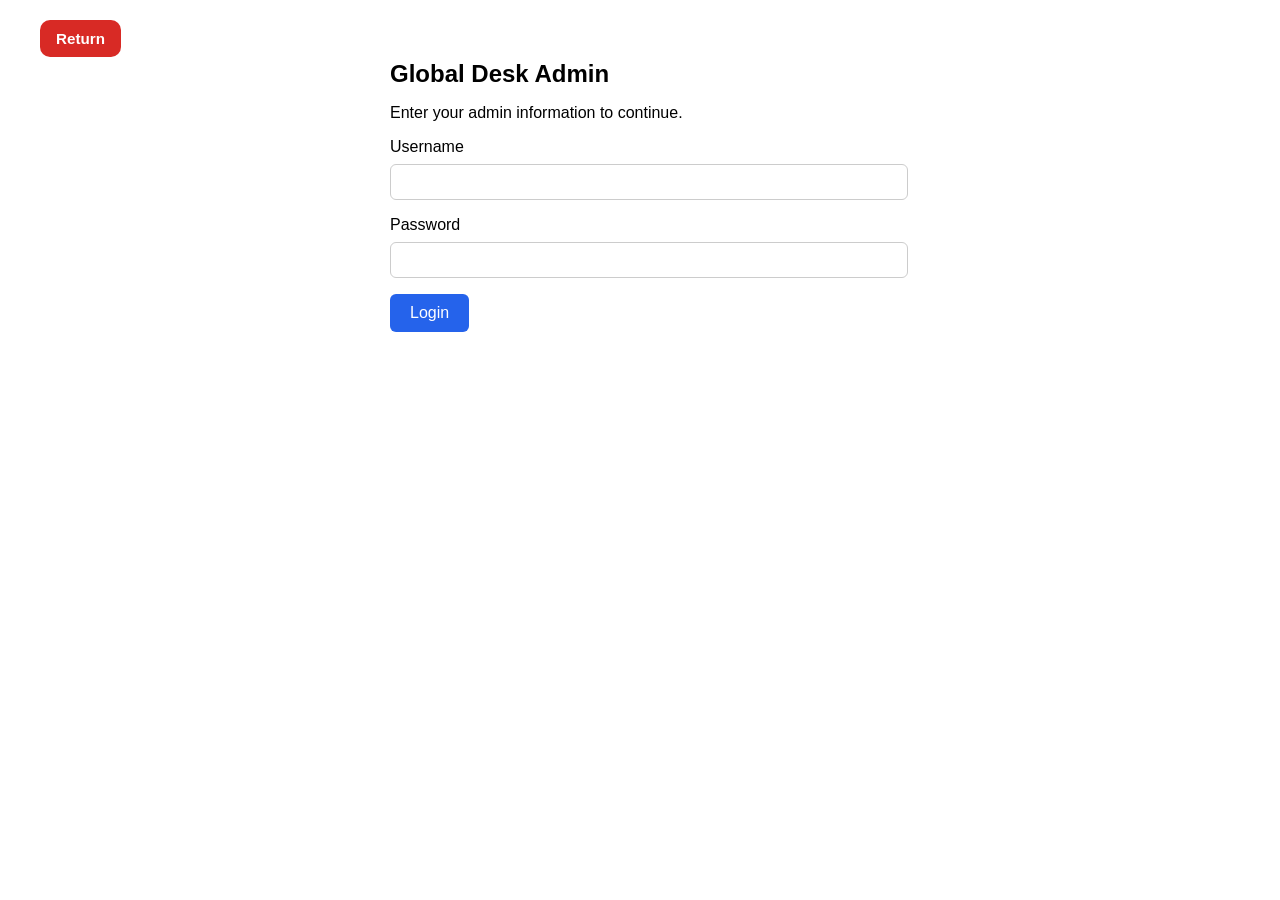
==== admin/index.html @ 8b66ad16 "changed buttons" ====
<!DOCTYPE html>
<html lang="en">
<head>
  <meta charset="UTF-8" />
  <title>Global Desk Admin</title>
  <style>
    body { font-family: sans-serif; max-width: 500px; margin: 60px auto; }
    h1 { font-size: 1.5rem; }
    input { display: block; margin: 8px 0 16px; padding: 8px; width: 100%;
            border: 1px solid #ccc; border-radius: 6px; font-size: 1rem; }
    button { padding: 10px 20px; background: #2563eb; color: white; border: none;
             border-radius: 6px; cursor: pointer; font-size: 1rem; }
    #uploadSection { display: none; margin-top: 24px; }
    #status { margin-top: 16px; font-weight: bold; }
  </style>
  <a href="/" class="login-btn">Return</a>
  <style>
  .login-btn { position: absolute; top: 20px; 
              left: 40px; padding: 10px 16px; border-radius: 10px; background: #d82a25; color: white; font: inherit; font-size: 0.95rem; font-weight: 700; cursor: pointer; text-decoration: none;   transition: transform 160ms ease, background-color 160ms ease, border-color 160ms ease; }

  .login-btn:hover { background: #921d19; transform: translateY(-1px); }
  </style>
</head>
<body>
  <h1>Global Desk Admin</h1>

  <!-- Login Form -->
  <div id="loginSection">
    <p>Enter your admin information to continue.</p>
    <label>Username</label>
    <input type="text" id="username" />
    <label>Password</label>
    <input type="password" id="password" />
    <button onclick="login()">Login</button>
    <div id="loginError" style="color:red; margin-top:10px;"></div>
  </div>

  <!-- Upload Form (hidden until logged in) -->
  <div id="uploadSection">
    <p>Upload a PDF or DOCX to add it to the knowledge base.</p>
    <input type="file" id="fileInput" accept=".pdf,.docx" />
    <button onclick="upload()">Upload & Ingest</button>
    <div id="status"></div>
  </div>

  <script>
    let savedUsername = "";
    let savedPassword = "";


    async function login() {
      const username = document.getElementById("username").value;
      const password = document.getElementById("password").value;

      const testRes = await fetch("/api/admin/verify", {
        method: "GET",
        headers: {
          "Authorization": "Basic " + btoa(username + ":" + password)
        }
      });

      if (testRes.ok) {
        savedUsername = username;
        savedPassword = password;
        document.getElementById("loginSection").style.display = "none";
        document.getElementById("uploadSection").style.display = "block";
      } else {
        document.getElementById("loginError").textContent = "Invalid password or username.";
      }
    }

    async function upload() {
      const file = document.getElementById("fileInput").files[0];
      const status = document.getElementById("status");
      if (!file) { status.textContent = "Please select a file."; return; }

      status.textContent = "Uploading and ingesting... this may take a moment.";
      const formData = new FormData();
      formData.append("file", file);

      const res = await fetch("/api/admin/upload", {
        method: "POST",
        headers: {
          "Authorization": "Basic " + btoa(savedUsername + ":" + savedPassword)
        },
        body: formData
      });

      const data = await res.json();
      if (res.ok) {
        status.textContent = `Success! Saved as ${data.saved_as} and knowledge base updated.`;
      } else {
        status.textContent = `Error: ${data.detail}`;
      }
    }
  </script>
</body>
</html>
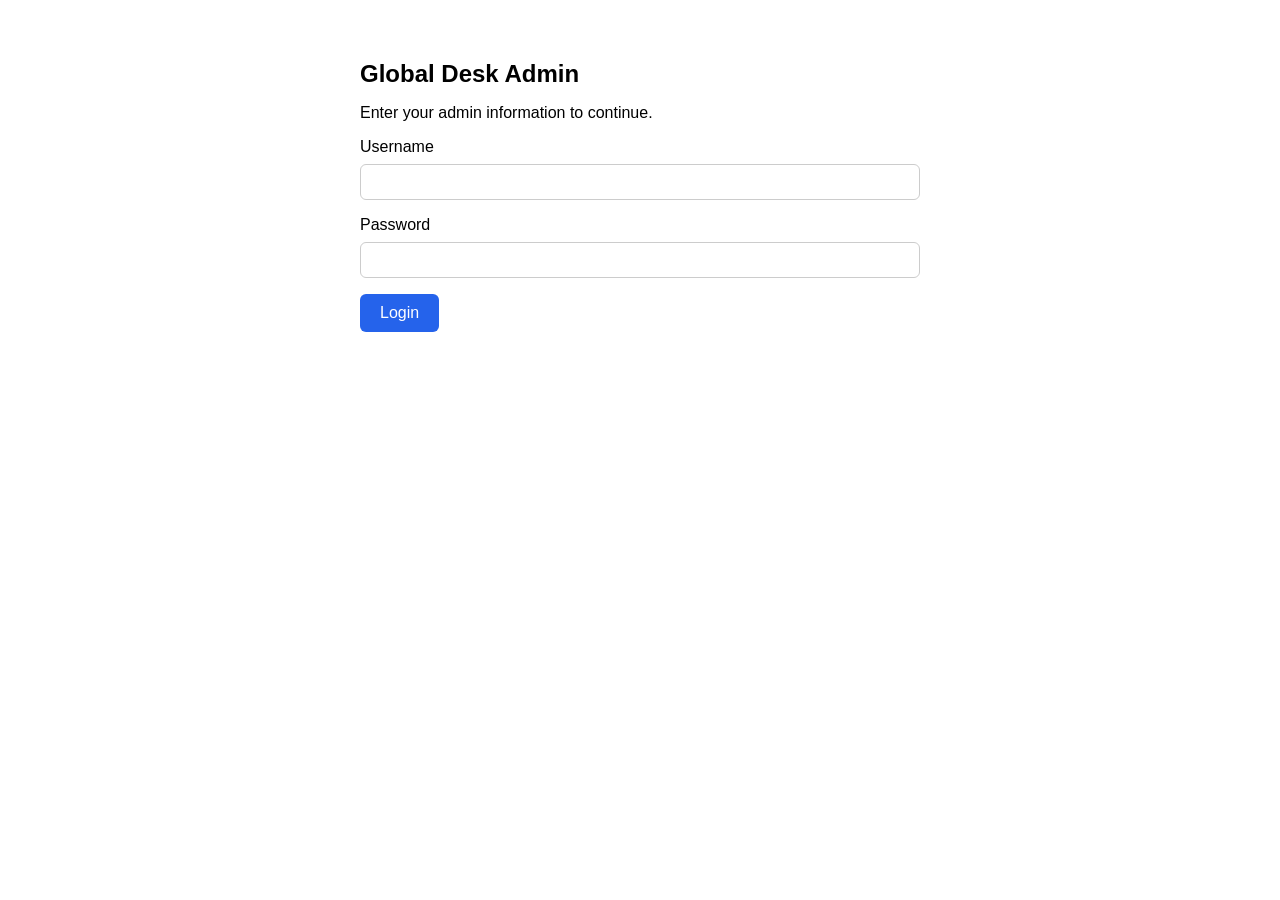
==== commit de3b5719: "Admin Delete Section added" ====
--- a/admin/index.html
+++ b/admin/index.html
@@ -4,27 +4,38 @@
   <meta charset="UTF-8" />
   <title>Global Desk Admin</title>
   <style>
-    body { font-family: sans-serif; max-width: 500px; margin: 60px auto; }
+    body { font-family: sans-serif; max-width: 560px; margin: 60px auto; }
     h1 { font-size: 1.5rem; }
+    h2 { font-size: 1.1rem; margin-top: 32px; border-top: 1px solid #eee; padding-top: 20px; }
     input { display: block; margin: 8px 0 16px; padding: 8px; width: 100%;
-            border: 1px solid #ccc; border-radius: 6px; font-size: 1rem; }
+            border: 1px solid #ccc; border-radius: 6px; font-size: 1rem; box-sizing: border-box; }
     button { padding: 10px 20px; background: #2563eb; color: white; border: none;
              border-radius: 6px; cursor: pointer; font-size: 1rem; }
+    button:disabled { opacity: 0.5; cursor: not-allowed; }
     #uploadSection { display: none; margin-top: 24px; }
     #status { margin-top: 16px; font-weight: bold; }
-  </style>
-  <a href="/" class="login-btn">Return</a>
-  <style>
-  .login-btn { position: absolute; top: 20px; 
-              left: 40px; padding: 10px 16px; border-radius: 10px; background: #d82a25; color: white; font: inherit; font-size: 0.95rem; font-weight: 700; cursor: pointer; text-decoration: none;   transition: transform 160ms ease, background-color 160ms ease, border-color 160ms ease; }
-
-  .login-btn:hover { background: #921d19; transform: translateY(-1px); }
+    .file-list { list-style: none; padding: 0; margin: 12px 0; }
+    .file-list li {
+      display: flex; align-items: center; justify-content: space-between;
+      padding: 8px 12px; border: 1px solid #e5e7eb; border-radius: 6px; margin-bottom: 6px;
+    }
+    .file-name { font-size: 0.9rem; color: #111; }
+    .delete-btn {
+      padding: 4px 12px; background: #ef4444; font-size: 0.85rem;
+      border-radius: 4px; border: none; color: white; cursor: pointer;
+    }
+    .delete-btn:hover { background: #dc2626; }
+    .reindex-btn {
+      margin-top: 12px; background: #16a34a; width: 100%; padding: 12px;
+      font-size: 1rem; border-radius: 6px; border: none; color: white; cursor: pointer;
+    }
+    .reindex-btn:hover { background: #15803d; }
+    #reindexStatus { margin-top: 10px; font-weight: bold; }
+    .empty-note { color: #888; font-size: 0.9rem; }
   </style>
 </head>
 <body>
   <h1>Global Desk Admin</h1>
-
-  <!-- Login Form -->
   <div id="loginSection">
     <p>Enter your admin information to continue.</p>
     <label>Username</label>
@@ -34,65 +45,111 @@
     <button onclick="login()">Login</button>
     <div id="loginError" style="color:red; margin-top:10px;"></div>
   </div>
-
-  <!-- Upload Form (hidden until logged in) -->
   <div id="uploadSection">
+    <h2>Upload Document</h2>
     <p>Upload a PDF or DOCX to add it to the knowledge base.</p>
     <input type="file" id="fileInput" accept=".pdf,.docx" />
     <button onclick="upload()">Upload & Ingest</button>
     <div id="status"></div>
+    <h2>Knowledge Base Files</h2>
+    <p>These are the documents currently stored in <code>backend/data/</code>.</p>
+    <ul class="file-list" id="fileList">
+      <li class="empty-note">Loading...</li>
+    </ul>
+    <button class="reindex-btn" onclick="reindex()">🔄 Re-vectorize All Documents</button>
+    <div id="reindexStatus"></div>
   </div>
-
   <script>
     let savedUsername = "";
     let savedPassword = "";
-
-
+    function authHeader() {
+      return { "Authorization": "Basic " + btoa(savedUsername + ":" + savedPassword) };
+    }
     async function login() {
       const username = document.getElementById("username").value;
       const password = document.getElementById("password").value;
-
-      const testRes = await fetch("/api/admin/verify", {
-        method: "GET",
-        headers: {
-          "Authorization": "Basic " + btoa(username + ":" + password)
-        }
+      const res = await fetch("/api/admin/verify", {
+        headers: { "Authorization": "Basic " + btoa(username + ":" + password) }
       });
-
-      if (testRes.ok) {
+      if (res.ok) {
         savedUsername = username;
         savedPassword = password;
         document.getElementById("loginSection").style.display = "none";
         document.getElementById("uploadSection").style.display = "block";
+        loadFiles();
       } else {
-        document.getElementById("loginError").textContent = "Invalid password or username.";
+        document.getElementById("loginError").textContent = "Invalid username or password.";
       }
     }
-
+    async function loadFiles() {
+      const res = await fetch("/api/admin/files", { headers: authHeader() });
+      const data = await res.json();
+      const list = document.getElementById("fileList");
+      if (data.files.length === 0) {
+        list.innerHTML = '<li class="empty-note">No documents found in the knowledge base.</li>';
+        return;
+      }
+      list.innerHTML = data.files.map(name => `
+        <li>
+          <span class="file-name">📄 ${name}</span>
+          <button class="delete-btn" onclick="deleteFile('${name}')">Delete</button>
+        </li>
+      `).join("");
+    }
+    async function deleteFile(filename) {
+      if (!confirm(`Delete "${filename}"? This removes it from the data folder.`)) return;
+      const res = await fetch(`/api/admin/files/${encodeURIComponent(filename)}`, {
+        method: "DELETE",
+        headers: authHeader()
+      });
+      if (res.ok) {
+        loadFiles();
+      } else {
+        const data = await res.json();
+        alert("Error: " + data.detail);
+      }
+    }
+    async function reindex() {
+      const statusEl = document.getElementById("reindexStatus");
+      const btn = document.querySelector(".reindex-btn");
+      if (!confirm("This will wipe and rebuild the entire ChromaDB from current files and URLs. Continue?")) return;
+      btn.disabled = true;
+      statusEl.textContent = "⏳ Re-vectorizing... this may take a minute.";
+      statusEl.style.color = "#555";
+      const res = await fetch("/api/admin/reindex", {
+        method: "POST",
+        headers: authHeader()
+      });
+      const data = await res.json();
+      btn.disabled = false;
+      if (res.ok) {
+        statusEl.style.color = "green";
+        statusEl.textContent = "✅ " + data.message;
+      } else {
+        statusEl.style.color = "red";
+        statusEl.textContent = "❌ Error: " + (data.detail || "Something went wrong.");
+      }
+    }
     async function upload() {
       const file = document.getElementById("fileInput").files[0];
       const status = document.getElementById("status");
       if (!file) { status.textContent = "Please select a file."; return; }
-
       status.textContent = "Uploading and ingesting... this may take a moment.";
       const formData = new FormData();
       formData.append("file", file);
-
       const res = await fetch("/api/admin/upload", {
         method: "POST",
-        headers: {
-          "Authorization": "Basic " + btoa(savedUsername + ":" + savedPassword)
-        },
+        headers: authHeader(),
         body: formData
       });
-
       const data = await res.json();
       if (res.ok) {
-        status.textContent = `Success! Saved as ${data.saved_as} and knowledge base updated.`;
+        status.textContent = `✅ Saved as ${data.saved_as} and added to knowledge base.`;
+        loadFiles();
       } else {
-        status.textContent = `Error: ${data.detail}`;
+        status.textContent = `❌ Error: ${data.detail}`;
       }
     }
   </script>
 </body>
-</html>+</html>
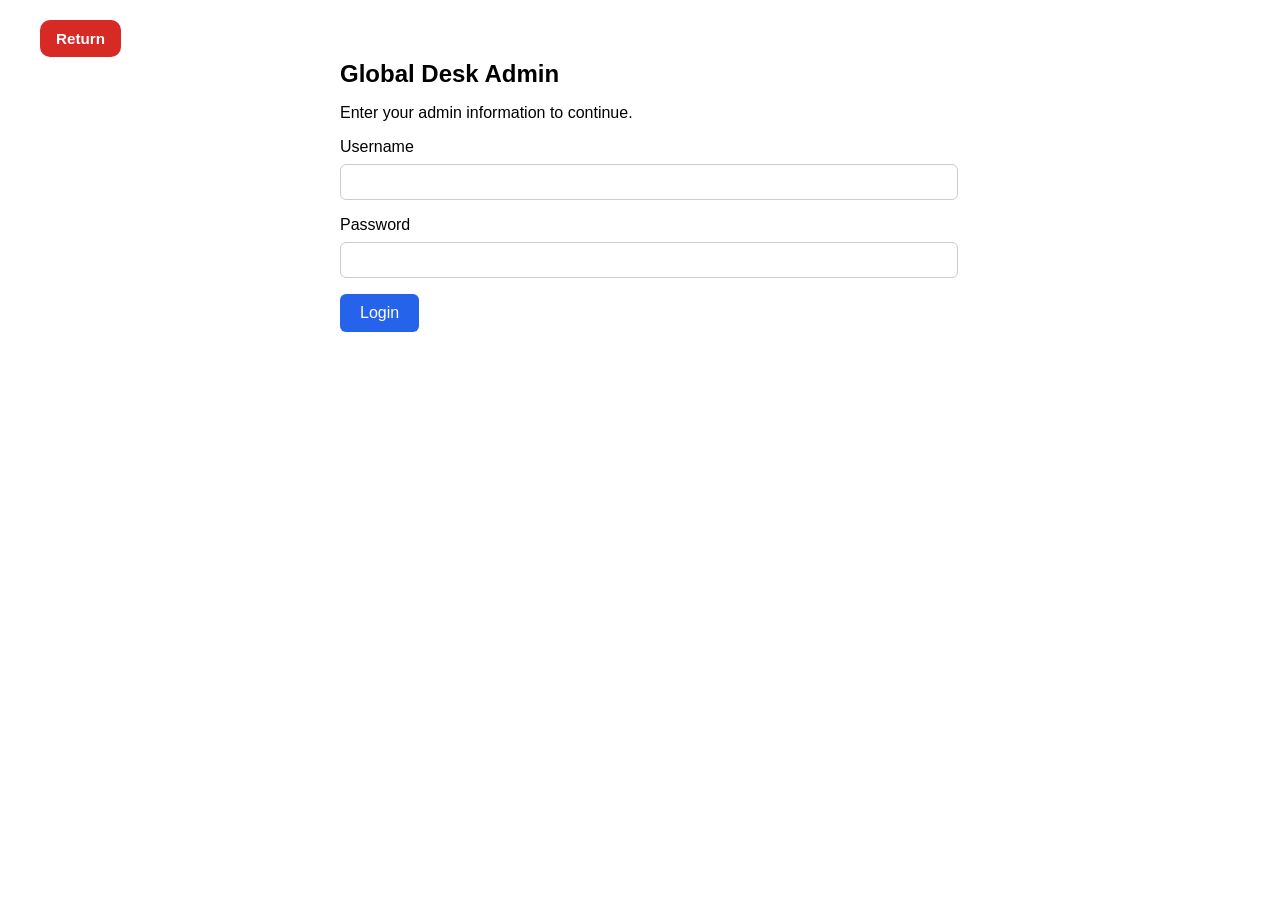
==== commit ed419966: "added delete" ====
--- a/admin/index.html
+++ b/admin/index.html
@@ -4,38 +4,49 @@
   <meta charset="UTF-8" />
   <title>Global Desk Admin</title>
   <style>
-    body { font-family: sans-serif; max-width: 560px; margin: 60px auto; }
+    body { font-family: sans-serif; max-width: 600px; margin: 60px auto; padding: 0 16px; }
     h1 { font-size: 1.5rem; }
-    h2 { font-size: 1.1rem; margin-top: 32px; border-top: 1px solid #eee; padding-top: 20px; }
-    input { display: block; margin: 8px 0 16px; padding: 8px; width: 100%;
-            border: 1px solid #ccc; border-radius: 6px; font-size: 1rem; box-sizing: border-box; }
+    h2 { font-size: 1.1rem; margin: 0 0 12px; }
+    input[type="text"], input[type="password"] {
+      display: block; margin: 8px 0 16px; padding: 8px; width: 100%;
+      border: 1px solid #ccc; border-radius: 6px; font-size: 1rem;
+    }
     button { padding: 10px 20px; background: #2563eb; color: white; border: none;
              border-radius: 6px; cursor: pointer; font-size: 1rem; }
-    button:disabled { opacity: 0.5; cursor: not-allowed; }
-    #uploadSection { display: none; margin-top: 24px; }
-    #status { margin-top: 16px; font-weight: bold; }
-    .file-list { list-style: none; padding: 0; margin: 12px 0; }
-    .file-list li {
-      display: flex; align-items: center; justify-content: space-between;
-      padding: 8px 12px; border: 1px solid #e5e7eb; border-radius: 6px; margin-bottom: 6px;
-    }
-    .file-name { font-size: 0.9rem; color: #111; }
+    button:hover { background: #1d4ed8; }
+    #adminSections { display: none; }
+    #uploadSection { margin-bottom: 32px; }
+    #status { margin-top: 12px; font-weight: bold; }
+    #docsSection { border-top: 1px solid #e5e7eb; padding-top: 24px; }
+    #docList { list-style: none; padding: 0; margin: 0; }
+    #docList li {
+      display: flex; justify-content: space-between; align-items: center;
+      padding: 10px 12px; border: 1px solid #e5e7eb; border-radius: 6px;
+      margin-bottom: 8px; background: #f9fafb;
+    }
+    .doc-name { font-size: 0.95rem; word-break: break-all; }
+    .doc-size { font-size: 0.8rem; color: #6b7280; margin-left: 8px; white-space: nowrap; }
     .delete-btn {
-      padding: 4px 12px; background: #ef4444; font-size: 0.85rem;
-      border-radius: 4px; border: none; color: white; cursor: pointer;
-    }
-    .delete-btn:hover { background: #dc2626; }
-    .reindex-btn {
-      margin-top: 12px; background: #16a34a; width: 100%; padding: 12px;
-      font-size: 1rem; border-radius: 6px; border: none; color: white; cursor: pointer;
-    }
-    .reindex-btn:hover { background: #15803d; }
-    #reindexStatus { margin-top: 10px; font-weight: bold; }
-    .empty-note { color: #888; font-size: 0.9rem; }
+      padding: 6px 12px; background: #dc2626; color: white; border: none;
+      border-radius: 6px; cursor: pointer; font-size: 0.85rem; flex-shrink: 0; margin-left: 12px;
+    }
+    .delete-btn:hover { background: #b91c1c; }
+    #docsStatus { margin-top: 12px; font-size: 0.9rem; color: #374151; }
+    #noDocsMsg { color: #6b7280; font-size: 0.9rem; }
+  </style>
+  <a href="/" class="login-btn">Return</a>
+  <style>
+    .login-btn { position: absolute; top: 20px; left: 40px; padding: 10px 16px;
+                 border-radius: 10px; background: #d82a25; color: white; font: inherit;
+                 font-size: 0.95rem; font-weight: 700; cursor: pointer; text-decoration: none;
+                 transition: transform 160ms ease, background-color 160ms ease; }
+    .login-btn:hover { background: #921d19; transform: translateY(-1px); }
   </style>
 </head>
 <body>
   <h1>Global Desk Admin</h1>
+
+  <!-- Login Form -->
   <div id="loginSection">
     <p>Enter your admin information to continue.</p>
     <label>Username</label>
@@ -45,111 +56,163 @@
     <button onclick="login()">Login</button>
     <div id="loginError" style="color:red; margin-top:10px;"></div>
   </div>
-  <div id="uploadSection">
-    <h2>Upload Document</h2>
-    <p>Upload a PDF or DOCX to add it to the knowledge base.</p>
-    <input type="file" id="fileInput" accept=".pdf,.docx" />
-    <button onclick="upload()">Upload & Ingest</button>
-    <div id="status"></div>
-    <h2>Knowledge Base Files</h2>
-    <p>These are the documents currently stored in <code>backend/data/</code>.</p>
-    <ul class="file-list" id="fileList">
-      <li class="empty-note">Loading...</li>
-    </ul>
-    <button class="reindex-btn" onclick="reindex()">🔄 Re-vectorize All Documents</button>
-    <div id="reindexStatus"></div>
+
+  <!-- Admin Sections (hidden until logged in) -->
+  <div id="adminSections">
+
+    <!-- Upload -->
+    <div id="uploadSection">
+      <h2>Upload Document</h2>
+      <p style="margin:0 0 12px; color:#374151;">Upload a PDF or DOCX to add it to the knowledge base.</p>
+      <input type="file" id="fileInput" accept=".pdf,.docx" />
+      <button onclick="upload()">Upload & Ingest</button>
+      <div id="status"></div>
+    </div>
+
+    <!-- Document Library -->
+    <div id="docsSection">
+      <h2>Knowledge Base Documents</h2>
+      <ul id="docList"></ul>
+      <p id="noDocsMsg" style="display:none;">No documents found in the knowledge base.</p>
+      <div id="docsStatus"></div>
+    </div>
+
   </div>
+
   <script>
+    // Credentials are held in JS variables for the lifetime of this page only.
+    // They are cleared on refresh — no localStorage, no cookies.
+    // The server validates them on every request via HTTP Basic Auth.
     let savedUsername = "";
     let savedPassword = "";
+
     function authHeader() {
-      return { "Authorization": "Basic " + btoa(savedUsername + ":" + savedPassword) };
-    }
+      return "Basic " + btoa(savedUsername + ":" + savedPassword);
+    }
+
+    function formatSize(bytes) {
+      if (bytes < 1024) return bytes + " B";
+      if (bytes < 1024 * 1024) return (bytes / 1024).toFixed(1) + " KB";
+      return (bytes / (1024 * 1024)).toFixed(1) + " MB";
+    }
+
     async function login() {
       const username = document.getElementById("username").value;
       const password = document.getElementById("password").value;
+
       const res = await fetch("/api/admin/verify", {
+        method: "GET",
         headers: { "Authorization": "Basic " + btoa(username + ":" + password) }
       });
+
       if (res.ok) {
         savedUsername = username;
         savedPassword = password;
         document.getElementById("loginSection").style.display = "none";
-        document.getElementById("uploadSection").style.display = "block";
-        loadFiles();
+        document.getElementById("adminSections").style.display = "block";
+        loadDocuments();
       } else {
-        document.getElementById("loginError").textContent = "Invalid username or password.";
-      }
-    }
-    async function loadFiles() {
-      const res = await fetch("/api/admin/files", { headers: authHeader() });
-      const data = await res.json();
-      const list = document.getElementById("fileList");
-      if (data.files.length === 0) {
-        list.innerHTML = '<li class="empty-note">No documents found in the knowledge base.</li>';
-        return;
-      }
-      list.innerHTML = data.files.map(name => `
-        <li>
-          <span class="file-name">📄 ${name}</span>
-          <button class="delete-btn" onclick="deleteFile('${name}')">Delete</button>
-        </li>
-      `).join("");
-    }
-    async function deleteFile(filename) {
-      if (!confirm(`Delete "${filename}"? This removes it from the data folder.`)) return;
-      const res = await fetch(`/api/admin/files/${encodeURIComponent(filename)}`, {
-        method: "DELETE",
-        headers: authHeader()
-      });
-      if (res.ok) {
-        loadFiles();
-      } else {
-        const data = await res.json();
-        alert("Error: " + data.detail);
-      }
-    }
-    async function reindex() {
-      const statusEl = document.getElementById("reindexStatus");
-      const btn = document.querySelector(".reindex-btn");
-      if (!confirm("This will wipe and rebuild the entire ChromaDB from current files and URLs. Continue?")) return;
-      btn.disabled = true;
-      statusEl.textContent = "⏳ Re-vectorizing... this may take a minute.";
-      statusEl.style.color = "#555";
-      const res = await fetch("/api/admin/reindex", {
-        method: "POST",
-        headers: authHeader()
-      });
-      const data = await res.json();
-      btn.disabled = false;
-      if (res.ok) {
-        statusEl.style.color = "green";
-        statusEl.textContent = "✅ " + data.message;
-      } else {
-        statusEl.style.color = "red";
-        statusEl.textContent = "❌ Error: " + (data.detail || "Something went wrong.");
-      }
-    }
+        document.getElementById("loginError").textContent = "Invalid password or username.";
+      }
+    }
+
     async function upload() {
       const file = document.getElementById("fileInput").files[0];
       const status = document.getElementById("status");
       if (!file) { status.textContent = "Please select a file."; return; }
+
       status.textContent = "Uploading and ingesting... this may take a moment.";
       const formData = new FormData();
       formData.append("file", file);
+
       const res = await fetch("/api/admin/upload", {
         method: "POST",
-        headers: authHeader(),
+        headers: { "Authorization": authHeader() },
         body: formData
       });
+
       const data = await res.json();
       if (res.ok) {
-        status.textContent = `✅ Saved as ${data.saved_as} and added to knowledge base.`;
-        loadFiles();
+        status.textContent = `Success! Saved as ${data.saved_as} and knowledge base updated.`;
+        document.getElementById("fileInput").value = "";
+        loadDocuments();
       } else {
-        status.textContent = `❌ Error: ${data.detail}`;
+        status.textContent = `Error: ${data.detail}`;
+      }
+    }
+
+    async function loadDocuments() {
+      const list = document.getElementById("docList");
+      const noDocsMsg = document.getElementById("noDocsMsg");
+      const docsStatus = document.getElementById("docsStatus");
+
+      list.innerHTML = "";
+      noDocsMsg.style.display = "none";
+      docsStatus.textContent = "Loading...";
+
+      const res = await fetch("/api/admin/documents", {
+        headers: { "Authorization": authHeader() }
+      });
+
+      if (!res.ok) {
+        docsStatus.textContent = "Could not load documents.";
+        return;
+      }
+
+      const data = await res.json();
+      docsStatus.textContent = "";
+
+      if (data.documents.length === 0) {
+        noDocsMsg.style.display = "block";
+        return;
+      }
+
+      data.documents.forEach((doc) => {
+        const li = document.createElement("li");
+
+        const nameSpan = document.createElement("span");
+        nameSpan.className = "doc-name";
+        nameSpan.textContent = doc.name;
+
+        const sizeSpan = document.createElement("span");
+        sizeSpan.className = "doc-size";
+        sizeSpan.textContent = formatSize(doc.size);
+
+        const deleteBtn = document.createElement("button");
+        deleteBtn.className = "delete-btn";
+        deleteBtn.textContent = "Delete";
+        deleteBtn.onclick = () => deleteDocument(doc.name, li, deleteBtn);
+
+        li.append(nameSpan, sizeSpan, deleteBtn);
+        list.appendChild(li);
+      });
+    }
+
+    async function deleteDocument(filename, listItem, btn) {
+      if (!confirm(`Delete "${filename}" from the knowledge base? This cannot be undone.`)) return;
+
+      btn.disabled = true;
+      btn.textContent = "Deleting...";
+
+      const res = await fetch(`/api/admin/document/${encodeURIComponent(filename)}`, {
+        method: "DELETE",
+        headers: { "Authorization": authHeader() }
+      });
+
+      if (res.ok) {
+        listItem.remove();
+        const list = document.getElementById("docList");
+        if (list.children.length === 0) {
+          document.getElementById("noDocsMsg").style.display = "block";
+        }
+        document.getElementById("docsStatus").textContent = `"${filename}" deleted successfully.`;
+      } else {
+        const data = await res.json();
+        btn.disabled = false;
+        btn.textContent = "Delete";
+        document.getElementById("docsStatus").textContent = `Error: ${data.detail}`;
       }
     }
   </script>
 </body>
-</html>
+</html>
